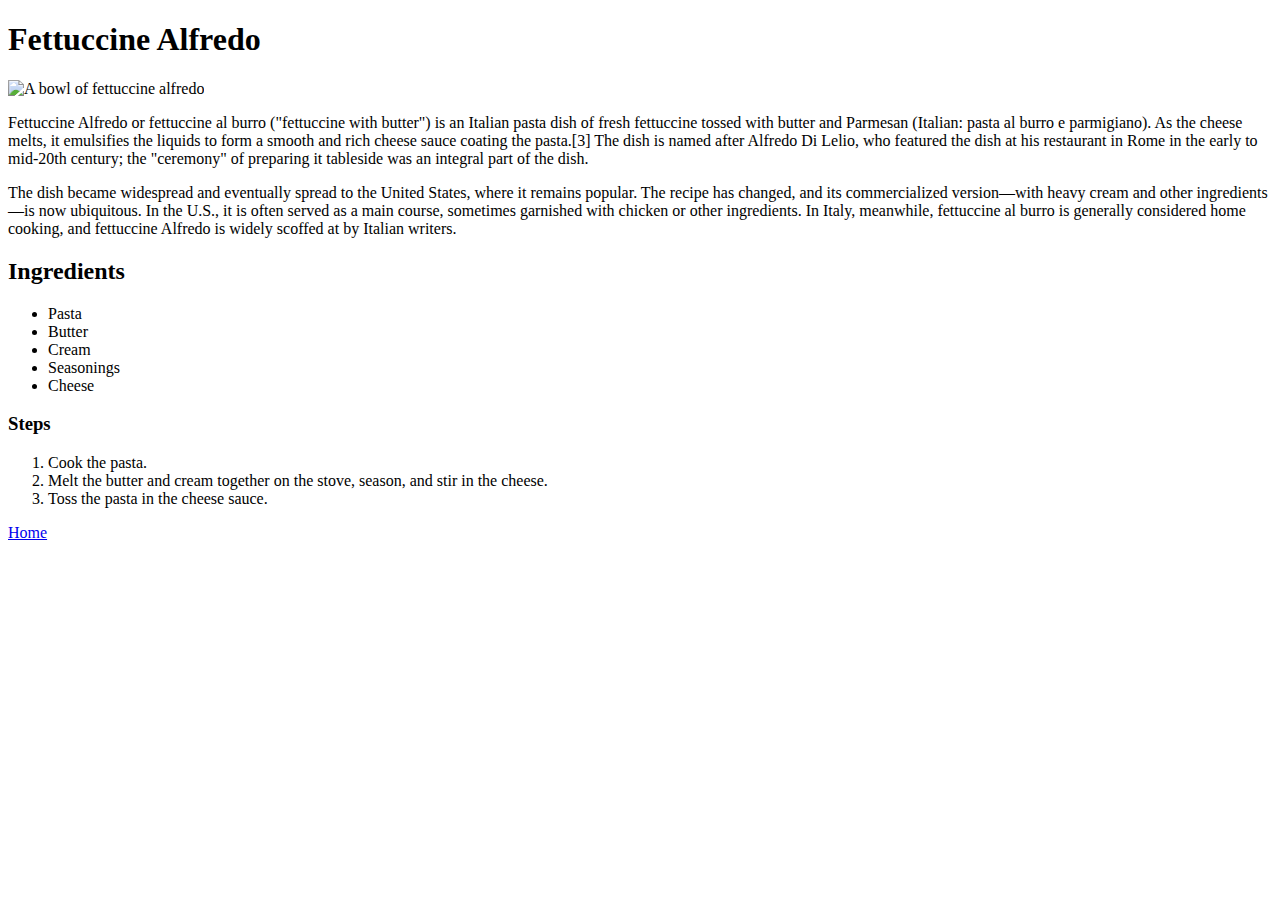
==== recipes/fettuccine_alfredo.html @ 839d956d "Added links, descriptions, images, steps, and back to home on all recipes." ====
<!DOCTYPE html>
<html lang="en">
<head>
    <meta charset="UTF-8">
    <meta name="viewport" content="width=device-width, initial-scale=1.0">
    <title>Document</title>
</head>
<body>
    <h1>Fettuccine Alfredo</h1>
    <img src="https://www.modernhoney.com/wp-content/uploads/2018/08/Fettuccine-Alfredo-Recipe-1.jpg" alt="A bowl of fettuccine alfredo" height="100" width="100">
    <p>
        Fettuccine Alfredo or fettuccine al burro ("fettuccine with butter") is an Italian pasta dish of fresh fettuccine 
        tossed with butter and Parmesan (Italian: pasta al burro e parmigiano). As the cheese melts, it emulsifies the liquids to form a 
        smooth and rich cheese sauce coating the pasta.[3] The dish is named after Alfredo Di Lelio, who featured the dish at his 
        restaurant in Rome in the early to mid-20th century; the "ceremony" of preparing it tableside was an integral part of the dish.
    </p>
    <p>
        The dish became widespread and eventually spread to the United States, where it remains popular. The recipe has changed, and 
        its commercialized version—with heavy cream and other ingredients—is now ubiquitous. In the U.S., it is often served as a main course, 
        sometimes garnished with chicken or other ingredients. In Italy, meanwhile, fettuccine al burro is generally considered home cooking, 
        and fettuccine Alfredo is widely scoffed at by Italian writers.
    </p>

    <h2>Ingredients</h2>
    <ul>
        <li>Pasta</li>
        <li>Butter</li>
        <li>Cream</li>
        <li>Seasonings</li>
        <li>Cheese</li>
    </ul>

    <h3>Steps</h3>
    <ol>
        <li>Cook the pasta.</li>
        <li>Melt the butter and cream together on the stove, season, and stir in the cheese.</li>
        <li>Toss the pasta in the cheese sauce.</li>
    </ol>
</body>
<footer>
    <a href="../index.html">Home</a>
</footer>
</html>
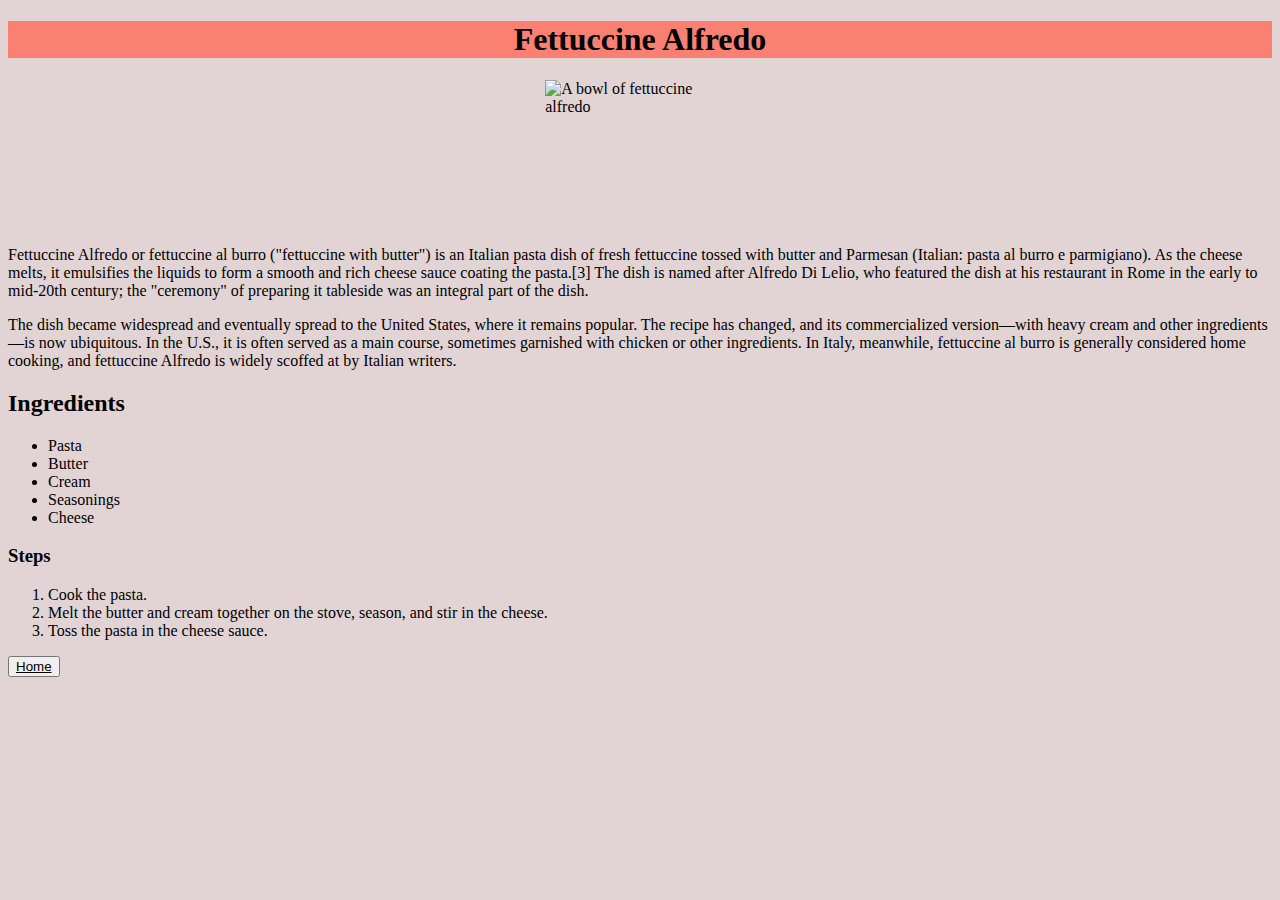
==== commit 3e39e827: "updated files for css styling due to creation of styles.css" ====
--- a/recipes/fettuccine_alfredo.html
+++ b/recipes/fettuccine_alfredo.html
@@ -3,11 +3,12 @@
 <head>
     <meta charset="UTF-8">
     <meta name="viewport" content="width=device-width, initial-scale=1.0">
+    <link rel="stylesheet" href="../style.css">
     <title>Document</title>
 </head>
 <body>
-    <h1>Fettuccine Alfredo</h1>
-    <img src="https://www.modernhoney.com/wp-content/uploads/2018/08/Fettuccine-Alfredo-Recipe-1.jpg" alt="A bowl of fettuccine alfredo" height="100" width="100">
+    <h1 class="title">Fettuccine Alfredo</h1>
+    <img src="https://www.modernhoney.com/wp-content/uploads/2018/08/Fettuccine-Alfredo-Recipe-1.jpg" alt="A bowl of fettuccine alfredo" height="100" width="100" class="img">
     <p>
         Fettuccine Alfredo or fettuccine al burro ("fettuccine with butter") is an Italian pasta dish of fresh fettuccine 
         tossed with butter and Parmesan (Italian: pasta al burro e parmigiano). As the cheese melts, it emulsifies the liquids to form a 
@@ -38,6 +39,6 @@
     </ol>
 </body>
 <footer>
-    <a href="../index.html">Home</a>
+    <button><a href="../index.html">Home</a></button>
 </footer>
 </html>--- a/style.css
+++ b/style.css
@@ -0,0 +1,35 @@
+body {
+    align-items: center;
+    background-color: rgb(226, 212, 212);
+}
+
+.title {
+    background-color: salmon;
+    text-align: center;
+}
+
+.recipes {
+    
+    background-color: brown;
+    font-size: 20px;
+    text-align: center;
+    list-style-type: none; 
+}
+
+a {
+    color: black;
+}
+
+a:visited {
+    text-decoration: none;
+    color: black;
+}
+
+.img {
+    display: block;
+    margin-left: auto;
+    margin-right: auto;
+    width: 15%;
+    height: 150px;
+}
+
